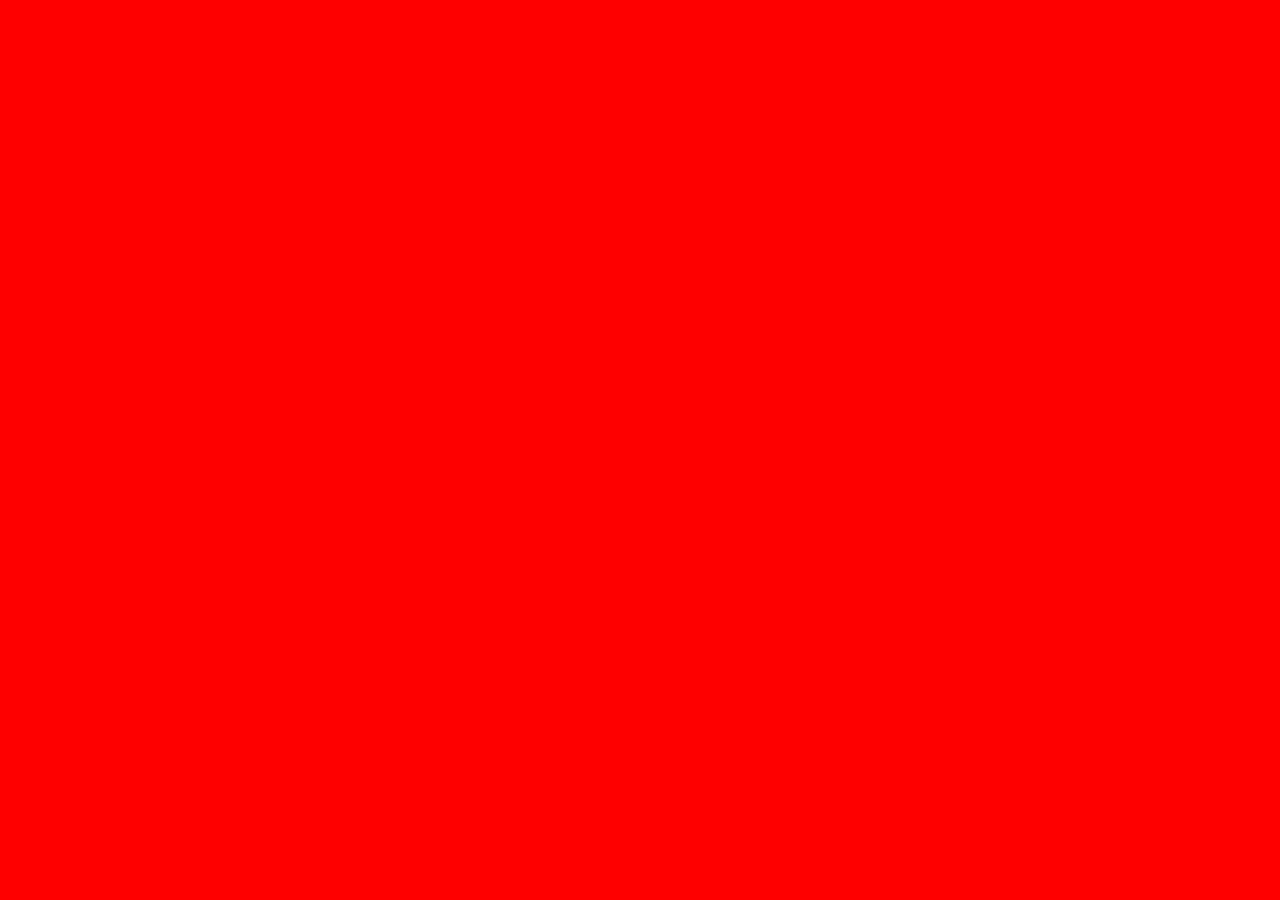
==== _modelos/index.html @ 618a206f "." ====
<!DOCTYPE html>
<html lang="en">
<head>
    <meta charset="UTF-8">
    <meta name="viewport" content="width=device-width, initial-scale=1.0">
    <meta http-equiv="X-UA-Compatible" content="ie=edge">
    <title>Modelo</title>
    <link rel="stylesheet" href="./assets/css/style.css">
</head>
<body>
    
    <script src="./assets/js/main.js"></script>
</body>
</html>
---- _modelos/assets/css/style.css ----
body{
    background: red;
}
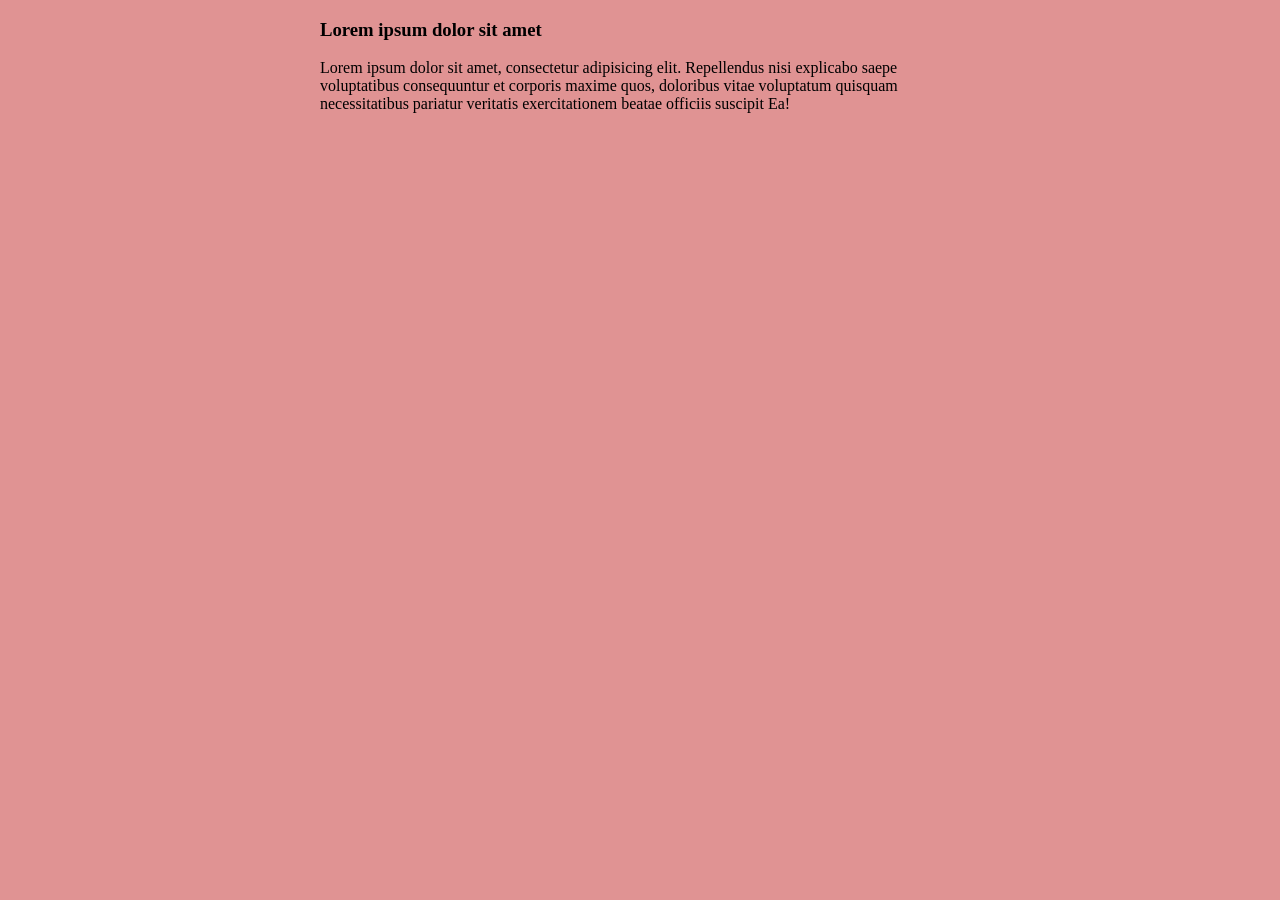
==== commit 0200dc18: "." ====
--- a/_modelos/index.html
+++ b/_modelos/index.html
@@ -1,5 +1,5 @@
 <!DOCTYPE html>
-<html lang="en">
+<html lang="pt_BR">
 <head>
     <meta charset="UTF-8">
     <meta name="viewport" content="width=device-width, initial-scale=1.0">
@@ -9,6 +9,18 @@
 </head>
 <body>
     
+    <section class="container">
+          <section class="container">
+        <h1>Lorem ipsum dolor sit amet</h1>
+        <p>
+        Lorem ipsum dolor sit amet, consectetur adipisicing elit.
+        Repellendus nisi explicabo saepe voluptatibus consequuntur et corporis
+        maxime quos, doloribus vitae voluptatum quisquam necessitatibus
+        pariatur veritatis exercitationem beatae officiis suscipit Ea!
+        </p>
+  </section>
+
+    </section>
     <script src="./assets/js/main.js"></script>
 </body>
 </html>
--- a/_modelos/assets/css/style.css
+++ b/_modelos/assets/css/style.css
@@ -1,3 +1,18 @@
-body{
-    background: red;
+:root {
+    --primary-color: rgb(224, 147, 147);
+}
+    * {
+    box-sizing: border-box;
+    outline: 0;
+}
+
+body {
+    margin: 0;
+    padding: 0;
+    background: var(--primary-color);
+}
+
+.container {
+    max-width: 640px;
+    margin: 0 auto;
 }
